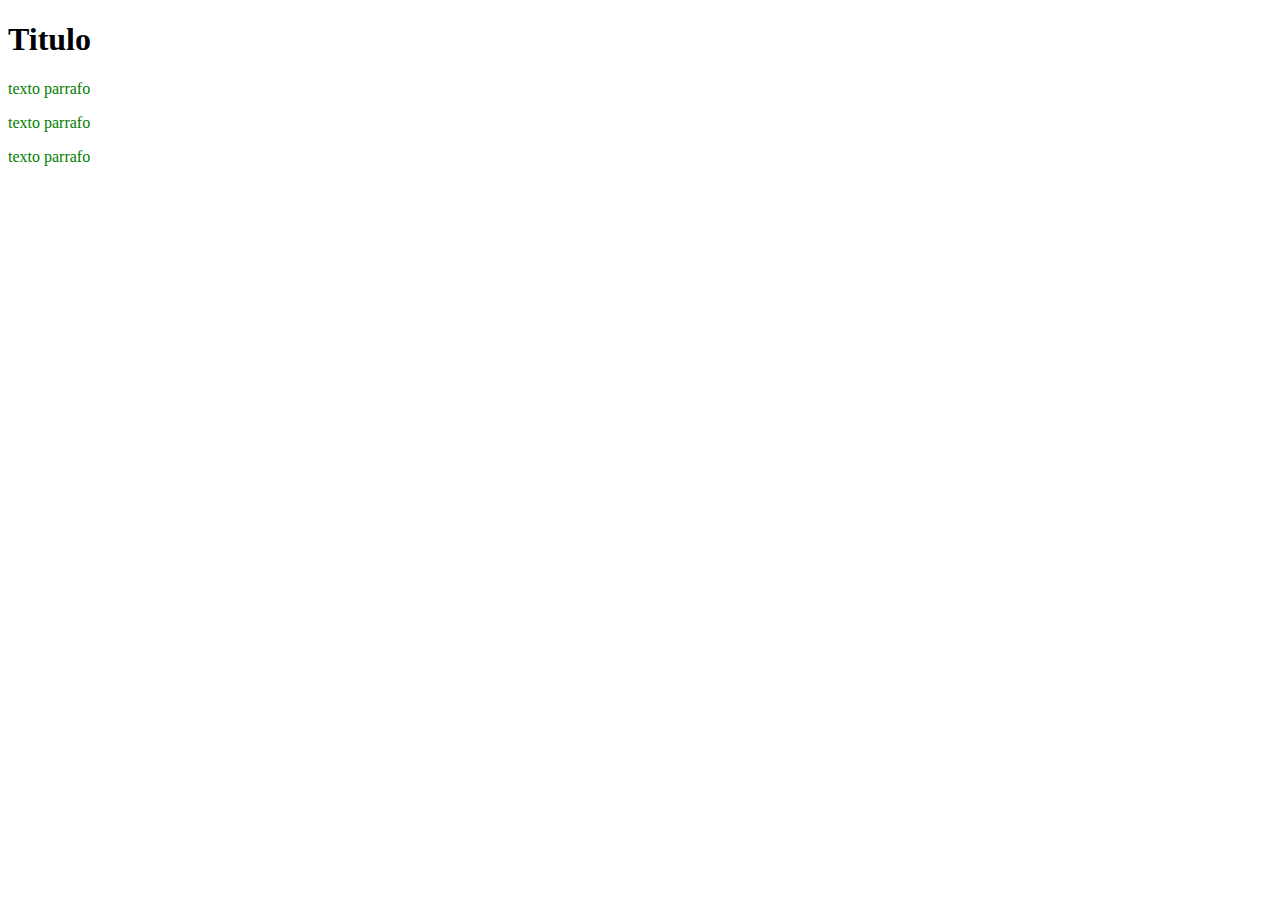
==== practice.html @ 32e691af "tst" ====
<!DOCTYPE html>
<html>
  <head>
    <title>Practice</title>
    <link rel="stylesheet" href="styles-hm.css" />
  </head>
  <body>
    <h1 id="titulo">Titulo</h1>
    <p class="texto">texto parrafo</p>
    <p class="texto">texto parrafo</p>
    <p class="texto">texto parrafo</p>
  </body>
</html>
---- styles-hm.css ----
#tiutlo {
  color: tomato;
}
.texto {
  color: green;
}
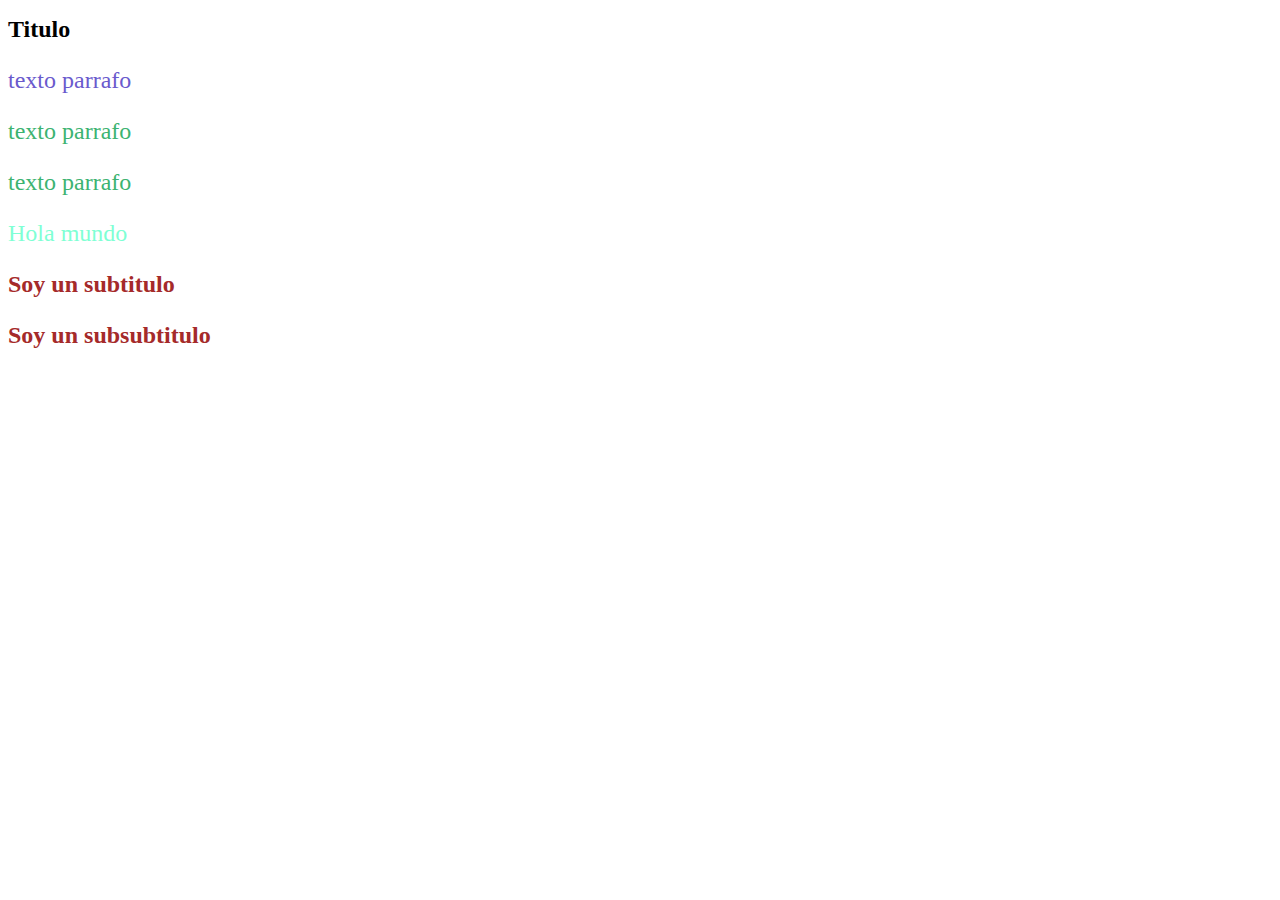
==== commit 6006946c: "practice of selectors" ====
--- a/practice.html
+++ b/practice.html
@@ -7,7 +7,12 @@
   <body>
     <h1 id="titulo">Titulo</h1>
     <p class="texto">texto parrafo</p>
-    <p class="texto">texto parrafo</p>
-    <p class="texto">texto parrafo</p>
+    <p class="texto especial">texto parrafo</p>
+    <p class="especial">texto parrafo</p>
+    <div>
+      <p>Hola mundo</p>
+      <h2>Soy un subtitulo</h2>
+      <h3>Soy un subsubtitulo</h3>
+    </div>
   </body>
 </html>
--- a/styles-hm.css
+++ b/styles-hm.css
@@ -1,6 +1,29 @@
 #tiutlo {
   color: tomato;
 }
+
 .texto {
   color: green;
 }
+
+p.texto {
+  color: slateblue;
+}
+
+p.especial {
+  color: mediumseagreen;
+}
+
+div p {
+  color: aquamarine;
+}
+
+div h2,
+div h3 {
+  color: brown;
+}
+
+* {
+  font-size: 24px;
+  color: black;
+}
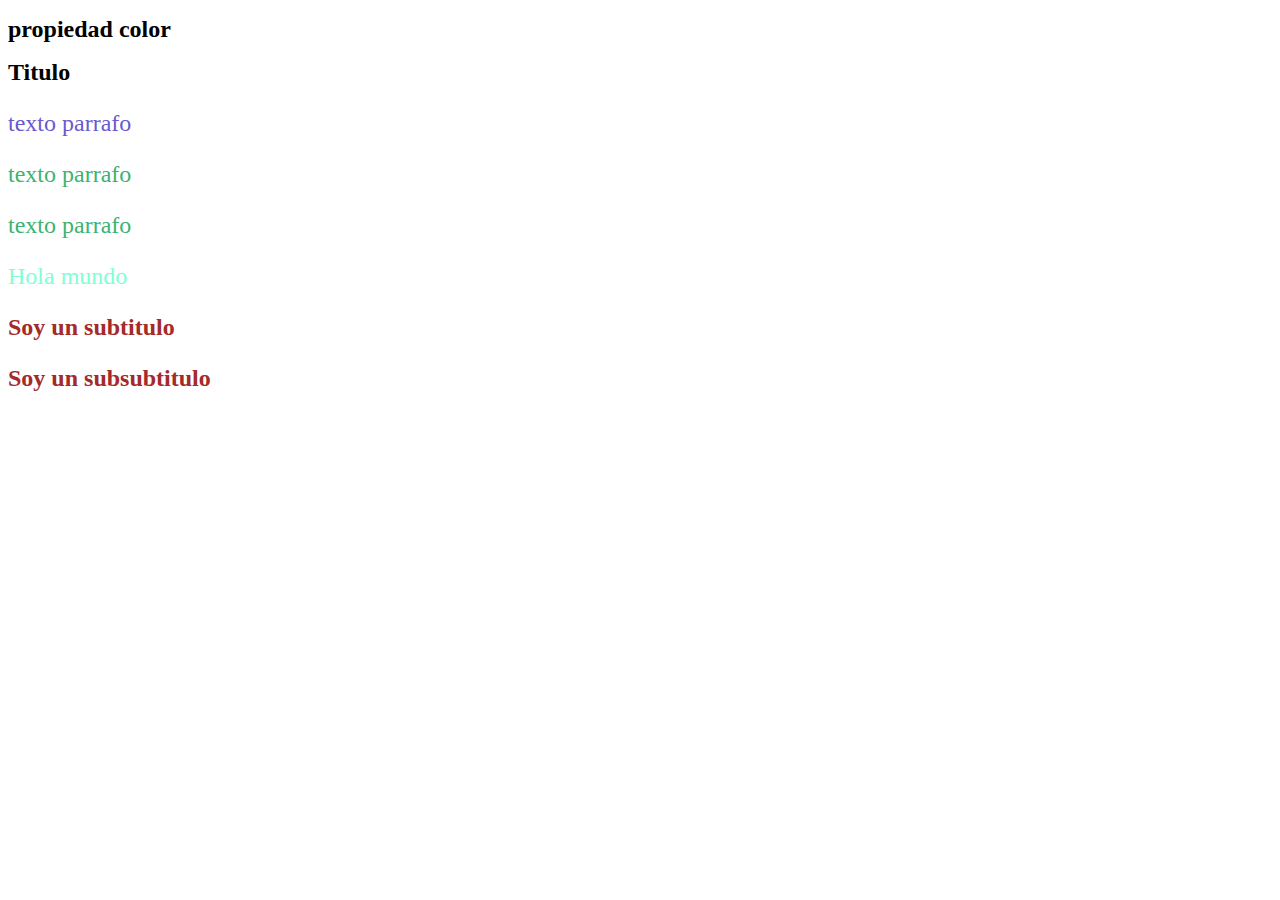
==== commit 1c76b537: "types for definition colors" ====
--- a/practice.html
+++ b/practice.html
@@ -5,6 +5,7 @@
     <link rel="stylesheet" href="styles-hm.css" />
   </head>
   <body>
+    <h1 class="color">propiedad color</h1>
     <h1 id="titulo">Titulo</h1>
     <p class="texto">texto parrafo</p>
     <p class="texto especial">texto parrafo</p>
--- a/styles-hm.css
+++ b/styles-hm.css
@@ -27,3 +27,16 @@
   font-size: 24px;
   color: black;
 }
+/*Hexadecimal*/
+/*
+.color {
+  color: #ff0000;
+}
+  */
+
+/*RGB*/
+/*
+.color {
+  color: rgb(0, 0, 255);
+}
+*/
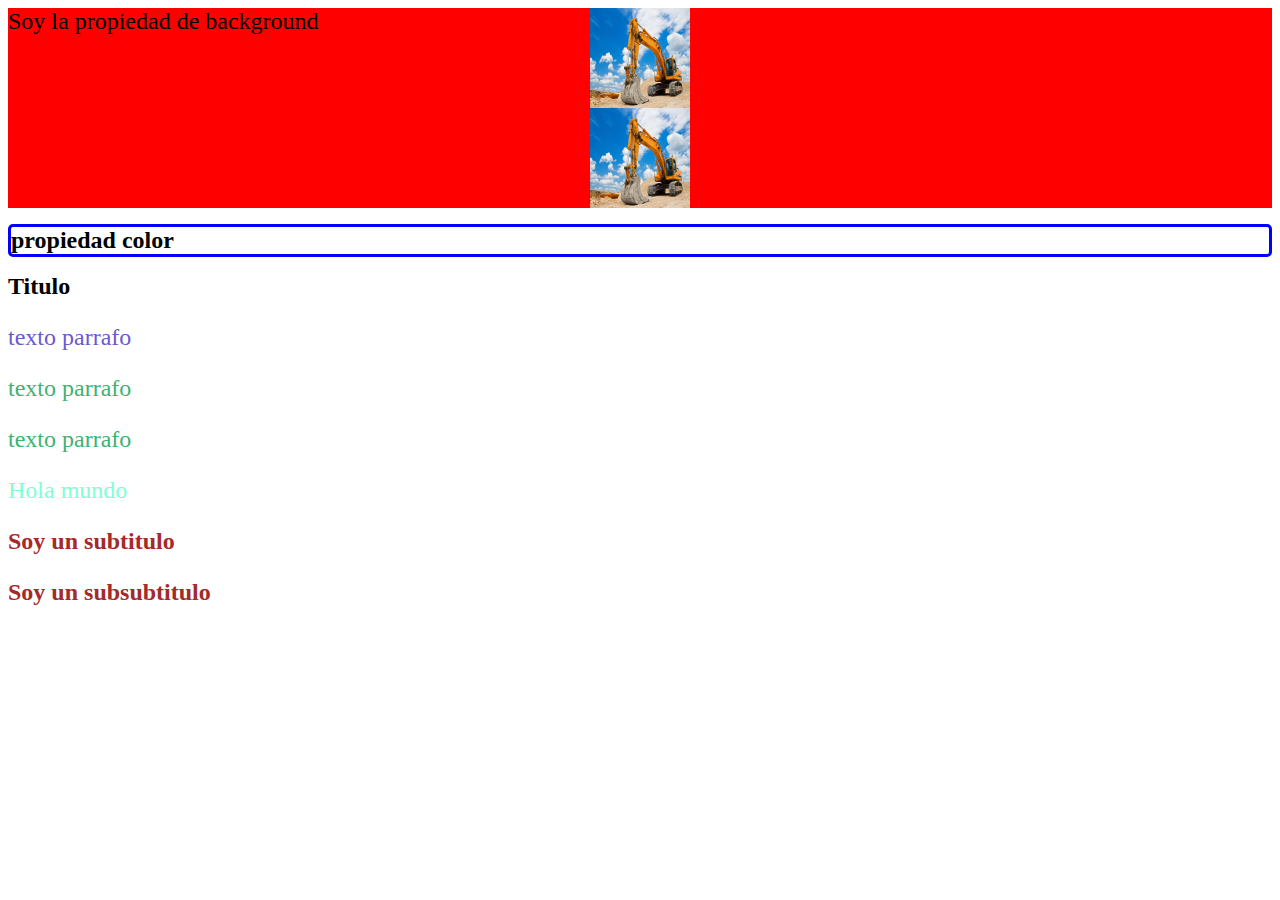
==== commit eb6f0149: "practice of background property" ====
--- a/practice.html
+++ b/practice.html
@@ -5,6 +5,7 @@
     <link rel="stylesheet" href="styles-hm.css" />
   </head>
   <body>
+    <article id="fondo">Soy la propiedad de background</article>
     <h1 class="color">propiedad color</h1>
     <h1 id="titulo">Titulo</h1>
     <p class="texto">texto parrafo</p>
--- a/styles-hm.css
+++ b/styles-hm.css
@@ -35,8 +35,41 @@
   */
 
 /*RGB*/
-/*
+/**
 .color {
   color: rgb(0, 0, 255);
 }
 */
+.color {
+  /* border: 3px #0bf outset; */
+  /*
+  dotted
+  dashed
+  solid
+  double
+  //elementos tridimensionales
+  groove
+  ridge
+  inset
+  outset
+  none
+  hidden
+  */
+  border-style: solid;
+  border-color: blue;
+  border-radius: 5px;
+  border-width: 3px;
+}
+
+#fondo {
+  background-color: rgba(255, 0, 0);
+  /* opacity: 0.3; */
+  height: 200px;
+  /* 
+  background-image: url("img/maquina.jpg");
+  background-repeat: repeat-y;
+  background-position: center top; */
+
+  background: #f00 url("img/maquina.jpg") repeat-y center bottom / 100px 100px;
+  /* background-size: 100px 100px; debe ir despues de background */
+}
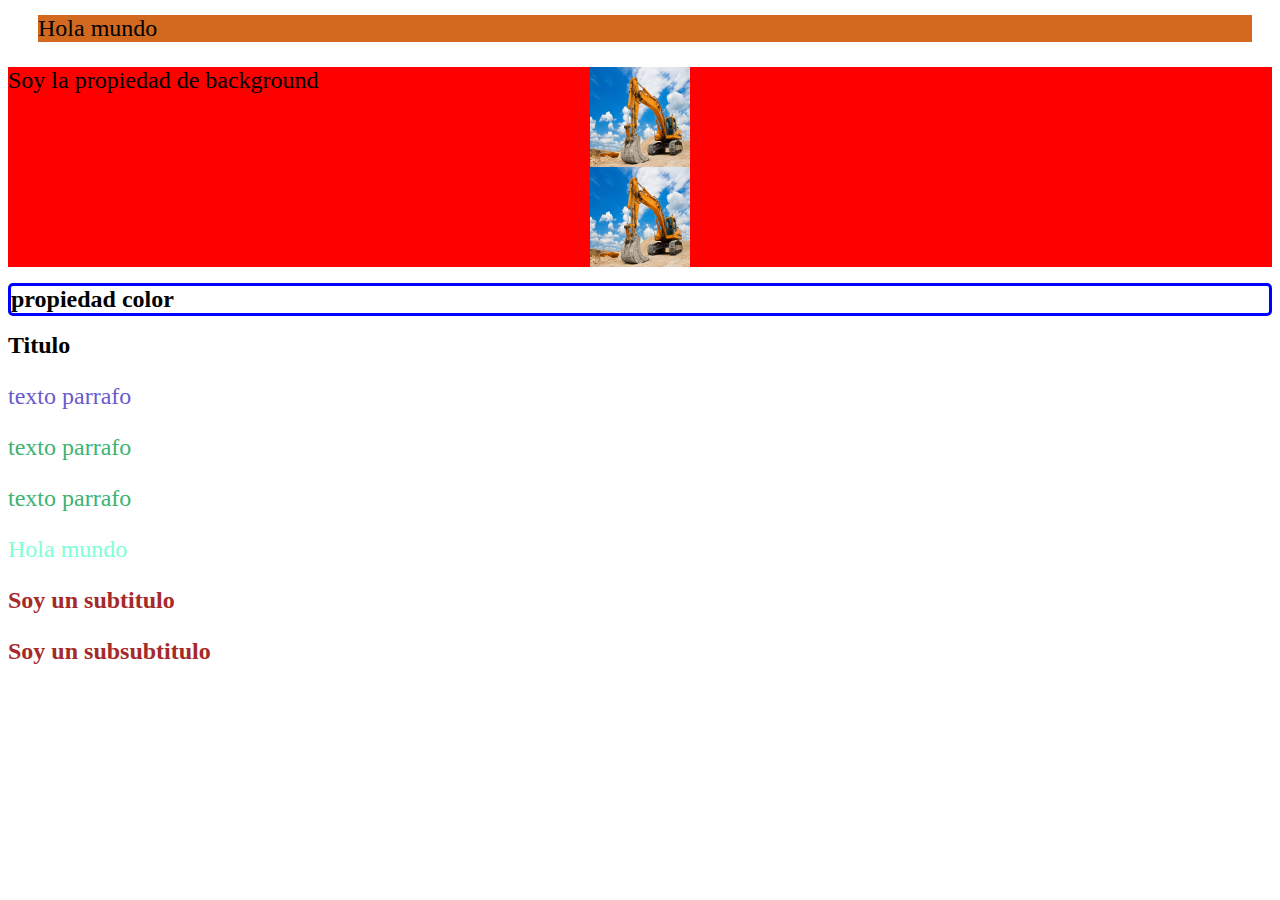
==== commit 80a6d19e: "practice of margin property" ====
--- a/practice.html
+++ b/practice.html
@@ -5,6 +5,7 @@
     <link rel="stylesheet" href="styles-hm.css" />
   </head>
   <body>
+    <div class="margen">Hola mundo</div>
     <article id="fondo">Soy la propiedad de background</article>
     <h1 class="color">propiedad color</h1>
     <h1 id="titulo">Titulo</h1>
--- a/styles-hm.css
+++ b/styles-hm.css
@@ -73,3 +73,8 @@
   background: #f00 url("img/maquina.jpg") repeat-y center bottom / 100px 100px;
   /* background-size: 100px 100px; debe ir despues de background */
 }
+
+.margen {
+  background-color: chocolate;
+  margin: 15px 20px 25px 30px;
+}
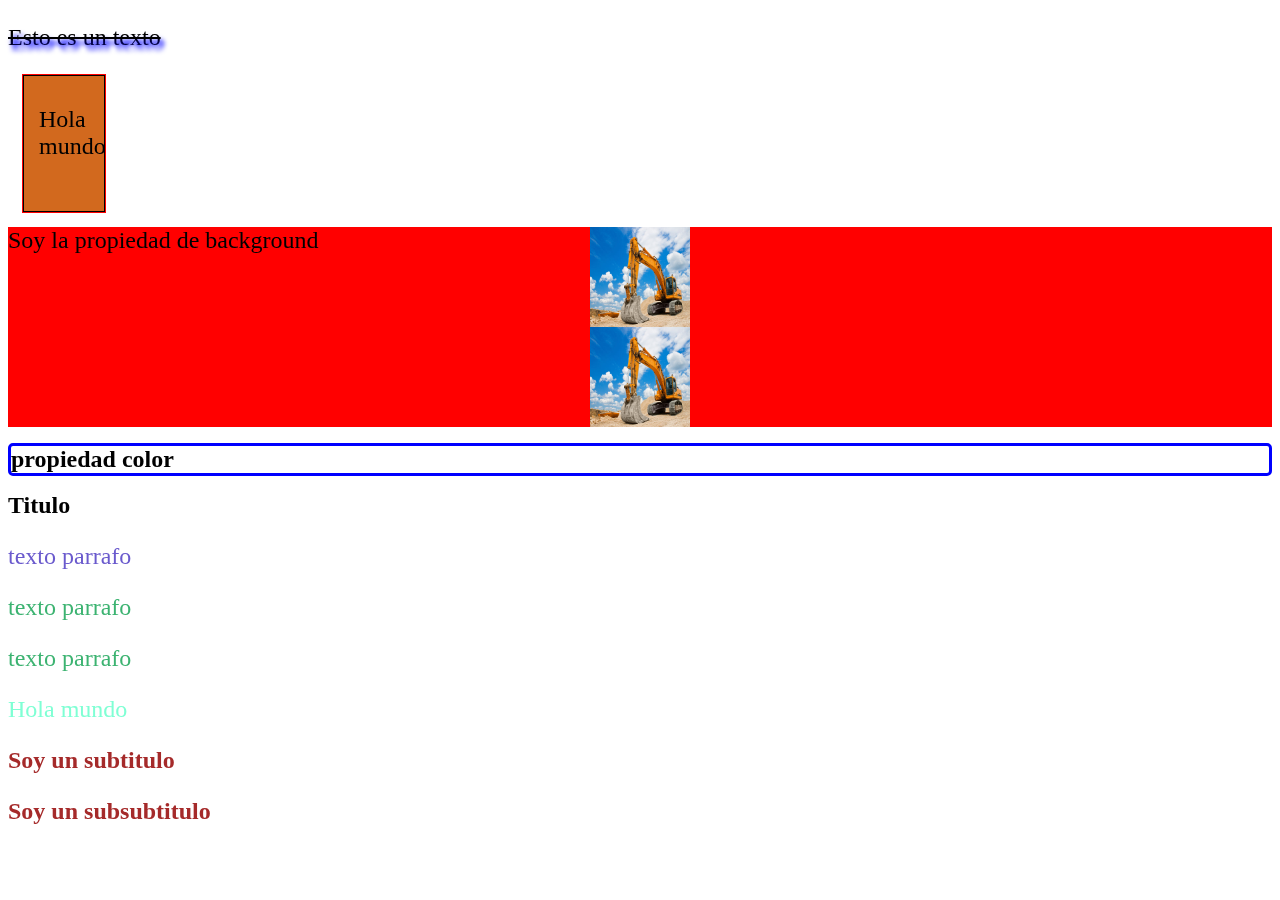
==== commit 0d669b77: "practice of text property" ====
--- a/practice.html
+++ b/practice.html
@@ -5,6 +5,7 @@
     <link rel="stylesheet" href="styles-hm.css" />
   </head>
   <body>
+    <p class="texto2">Esto es un texto</p>
     <div class="margen">Hola mundo</div>
     <article id="fondo">Soy la propiedad de background</article>
     <h1 class="color">propiedad color</h1>
--- a/styles-hm.css
+++ b/styles-hm.css
@@ -76,5 +76,17 @@
 
 .margen {
   background-color: chocolate;
-  margin: 15px 20px 25px 30px;
+  margin: 15px;
+  padding: 30px 15px 5px;
+  border: solid 1px black;
+  height: 100px;
+  width: 50px;
+  overflow: scroll;
+  outline: 1px solid red;
 }
+
+.texto2 {
+  text-align: justify;
+  text-decoration: line-through;
+  text-shadow: 3px 5px 5px blue;
+}
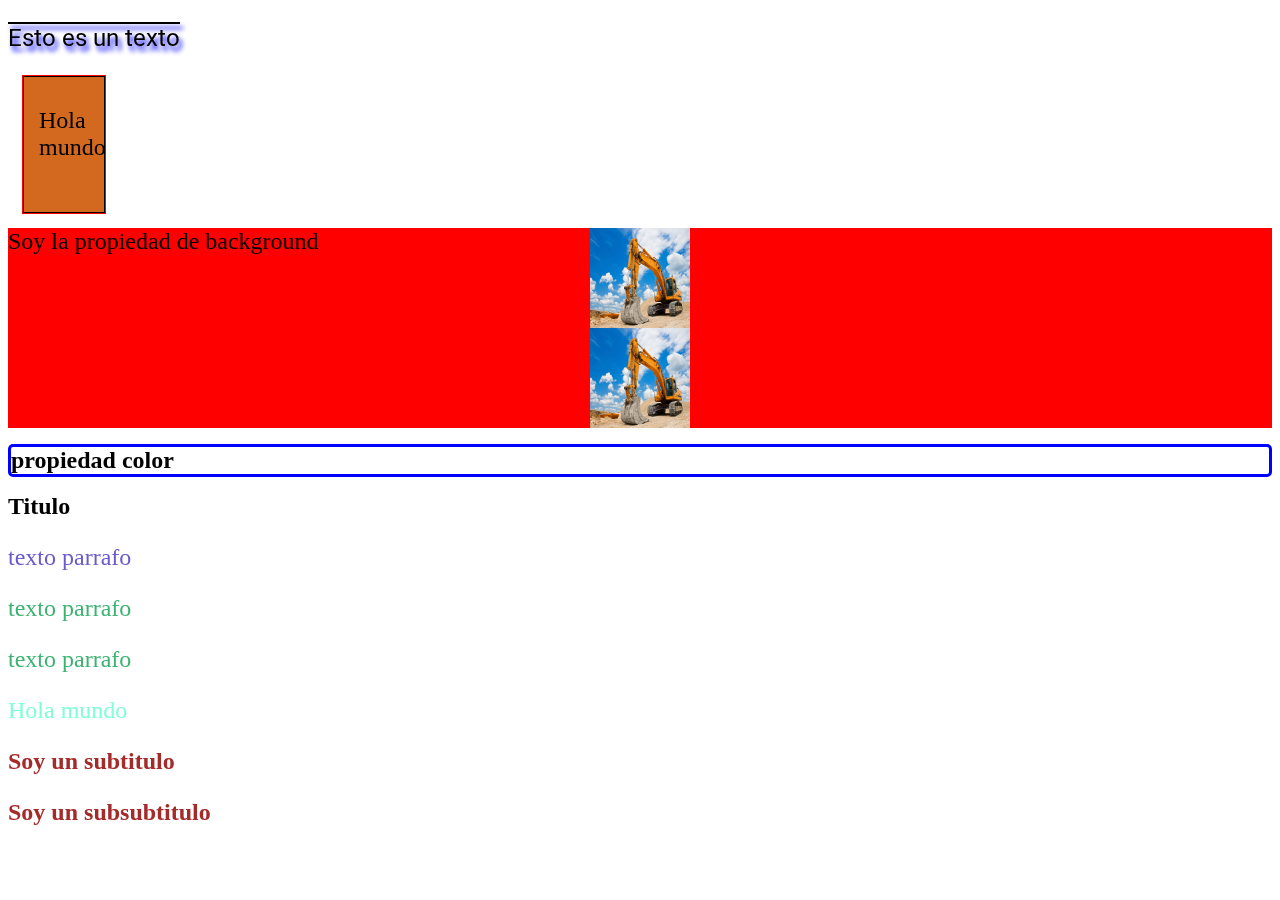
==== commit 019c035c: "practice of font property" ====
--- a/practice.html
+++ b/practice.html
@@ -3,6 +3,12 @@
   <head>
     <title>Practice</title>
     <link rel="stylesheet" href="styles-hm.css" />
+    <link rel="preconnect" href="https://fonts.googleapis.com" />
+    <link rel="preconnect" href="https://fonts.gstatic.com" crossorigin />
+    <link
+      href="https://fonts.googleapis.com/css2?family=Roboto&display=swap"
+      rel="stylesheet"
+    />
   </head>
   <body>
     <p class="texto2">Esto es un texto</p>
--- a/styles-hm.css
+++ b/styles-hm.css
@@ -86,7 +86,8 @@
 }
 
 .texto2 {
+  font-family: "Roboto", sans-serif;
   text-align: justify;
-  text-decoration: line-through;
+  text-decoration: overline;
   text-shadow: 3px 5px 5px blue;
 }
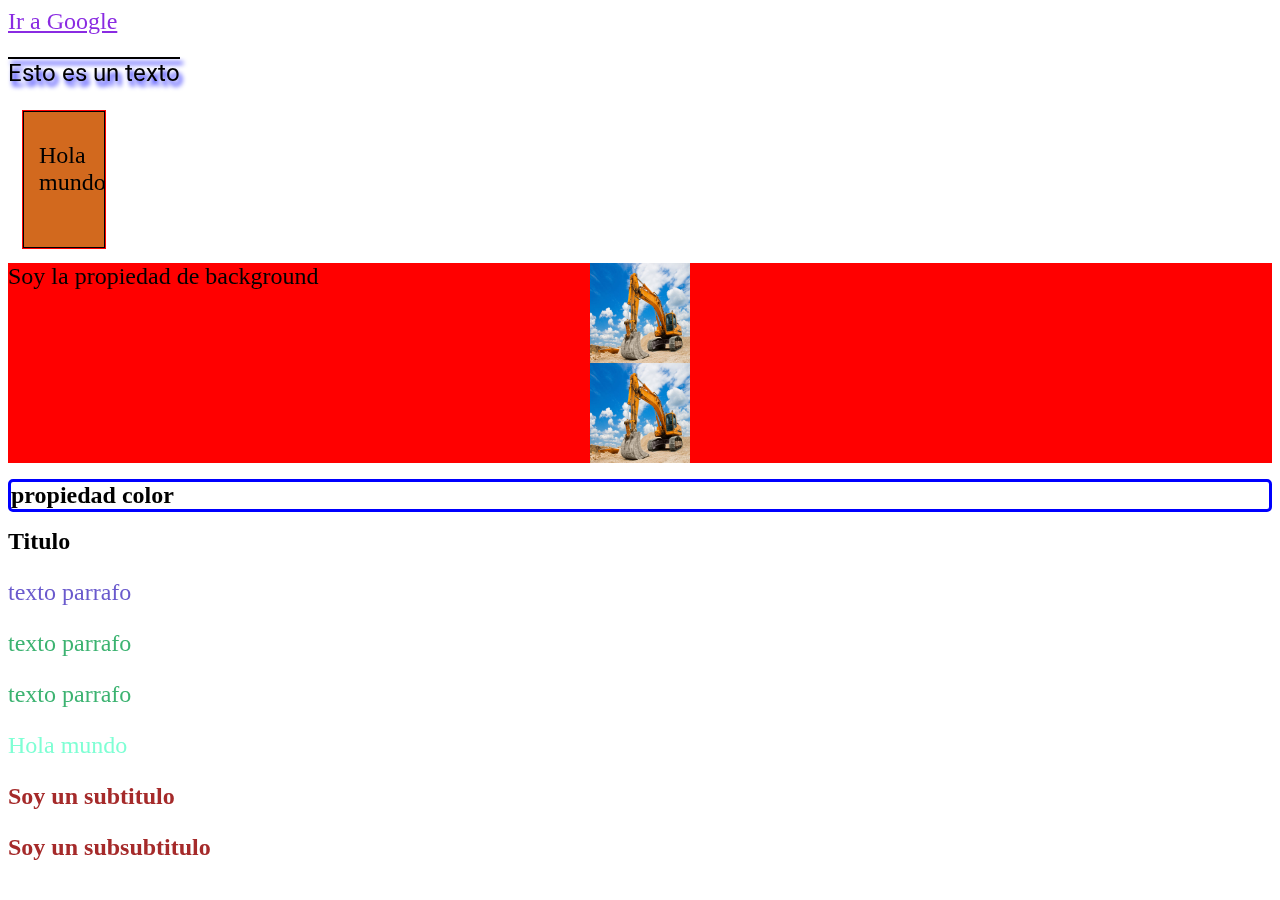
==== commit 09ebcc6a: "practice of link state property" ====
--- a/practice.html
+++ b/practice.html
@@ -11,6 +11,7 @@
     />
   </head>
   <body>
+    <a target="_blank" href="https://www.google.com">Ir a Google</a>
     <p class="texto2">Esto es un texto</p>
     <div class="margen">Hola mundo</div>
     <article id="fondo">Soy la propiedad de background</article>
--- a/styles-hm.css
+++ b/styles-hm.css
@@ -25,7 +25,7 @@
 
 * {
   font-size: 24px;
-  color: black;
+  /* color: black; */
 }
 /*Hexadecimal*/
 /*
@@ -91,3 +91,19 @@
   text-decoration: overline;
   text-shadow: 3px 5px 5px blue;
 }
+
+a:link {
+  color: blueviolet;
+}
+
+a:visited {
+  color: gray;
+}
+
+a:hover {
+  color: yellow;
+}
+
+a:active {
+  color: red;
+}
